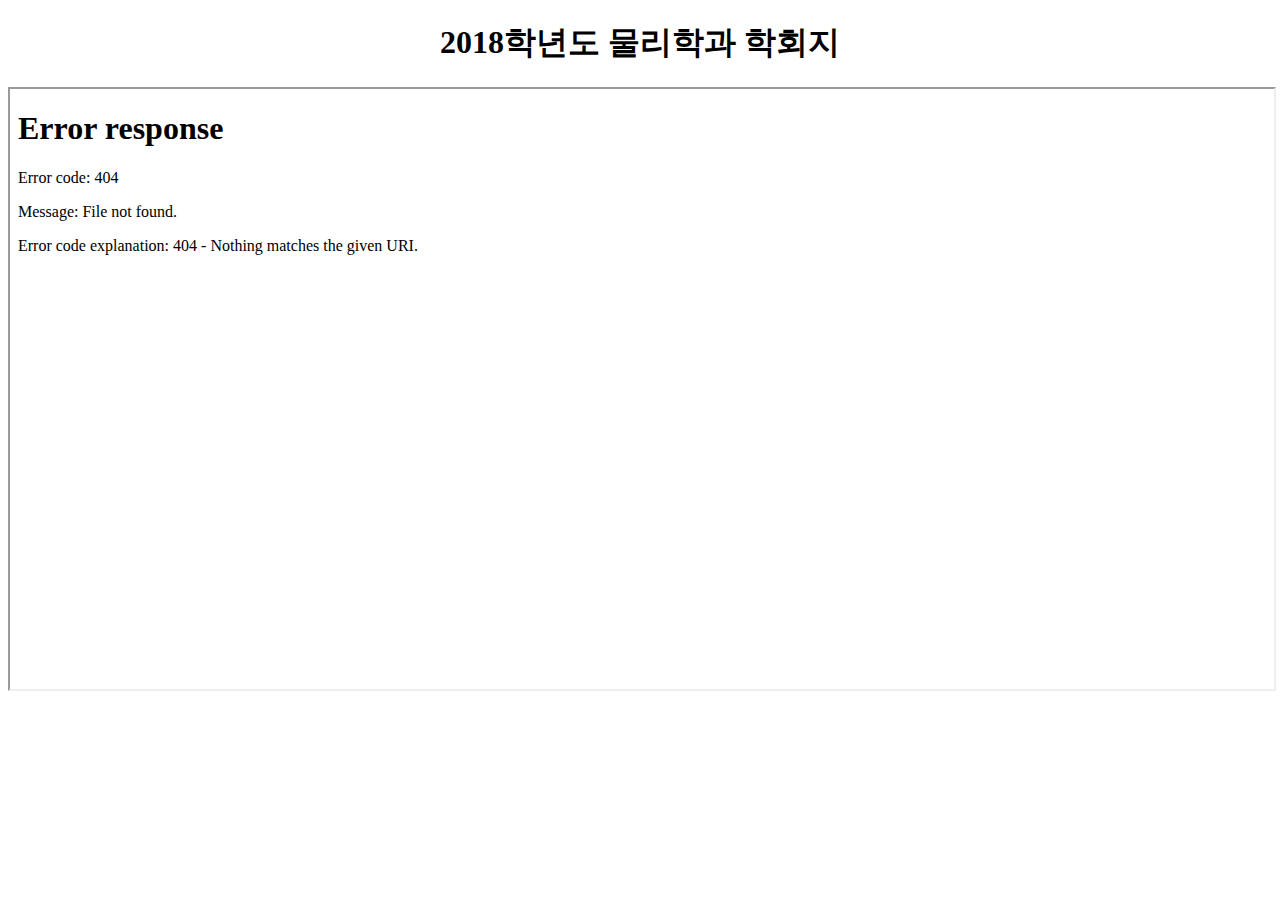
==== 2018paper.html @ 13a951b0 "2018 학술지 업데이트" ====
<!DOCTYPE html>
<html>
<head>
    <meta charset="UTF-8">
    <link rel="stylesheet" href="pdfviewer.css">
    <title>Document</title>
</head>
<body>
    <h1>2018학년도 물리학과 학회지</h1>
    <div class="iframebox">
        <iframe width="100%" height="600" src="2018학년도 물리학과 학회지.pdf"></iframe>
    </div>
</body>
</html>
---- pdfviewer.css ----
h1{
    text-align: center;
}
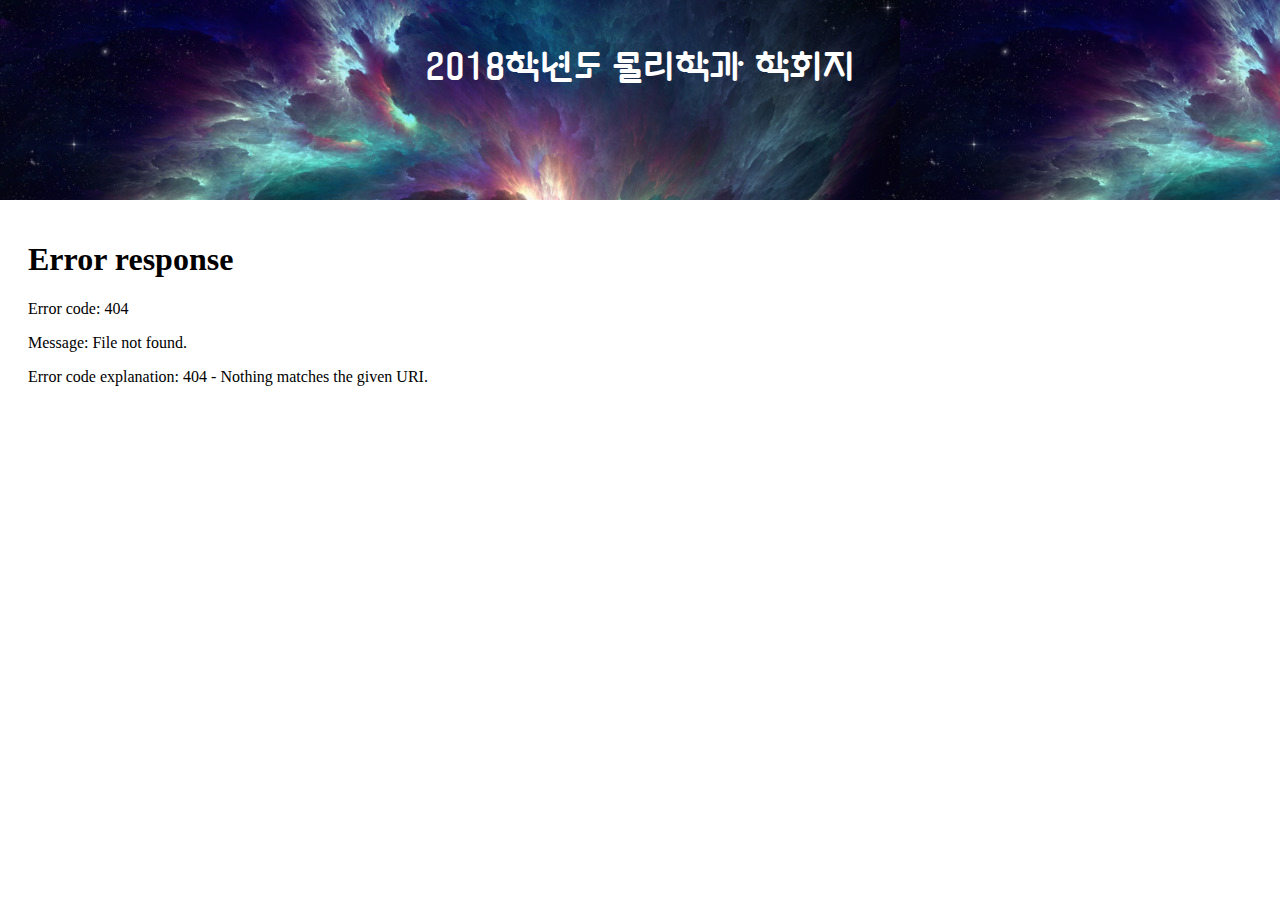
==== commit 838e677c: "pdf 뷰어 디자인 추가" ====
--- a/2018paper.html
+++ b/2018paper.html
@@ -2,11 +2,16 @@
 <html>
 <head>
     <meta charset="UTF-8">
+    <meta name="viewport" content="width=device-width, initial-scale=1.0">
+    <link rel="stylesheet" href="reset.css">
     <link rel="stylesheet" href="pdfviewer.css">
+    <link href="https://fonts.googleapis.com/css2?family=Gugi&display=swap" rel="stylesheet">
     <title>Document</title>
 </head>
 <body>
-    <h1>2018학년도 물리학과 학회지</h1>
+    <header>
+        <h1>2018학년도 물리학과 학회지</h1>
+    </header>
     <div class="iframebox">
         <iframe width="100%" height="600" src="2018학년도 물리학과 학회지.pdf"></iframe>
     </div>
--- a/pdfviewer.css
+++ b/pdfviewer.css
@@ -1,3 +1,14 @@
-h1{
+header{
+    height: 200px;
     text-align: center;
+    background-image: url(./topimage.jpg);
+}
+header h1{
+    padding-top: 50px;
+    font-size: 35px;
+    font-family: "Gugi", cursive;
+    color: white;
+}
+.iframebox{
+    margin: 20px;
 }